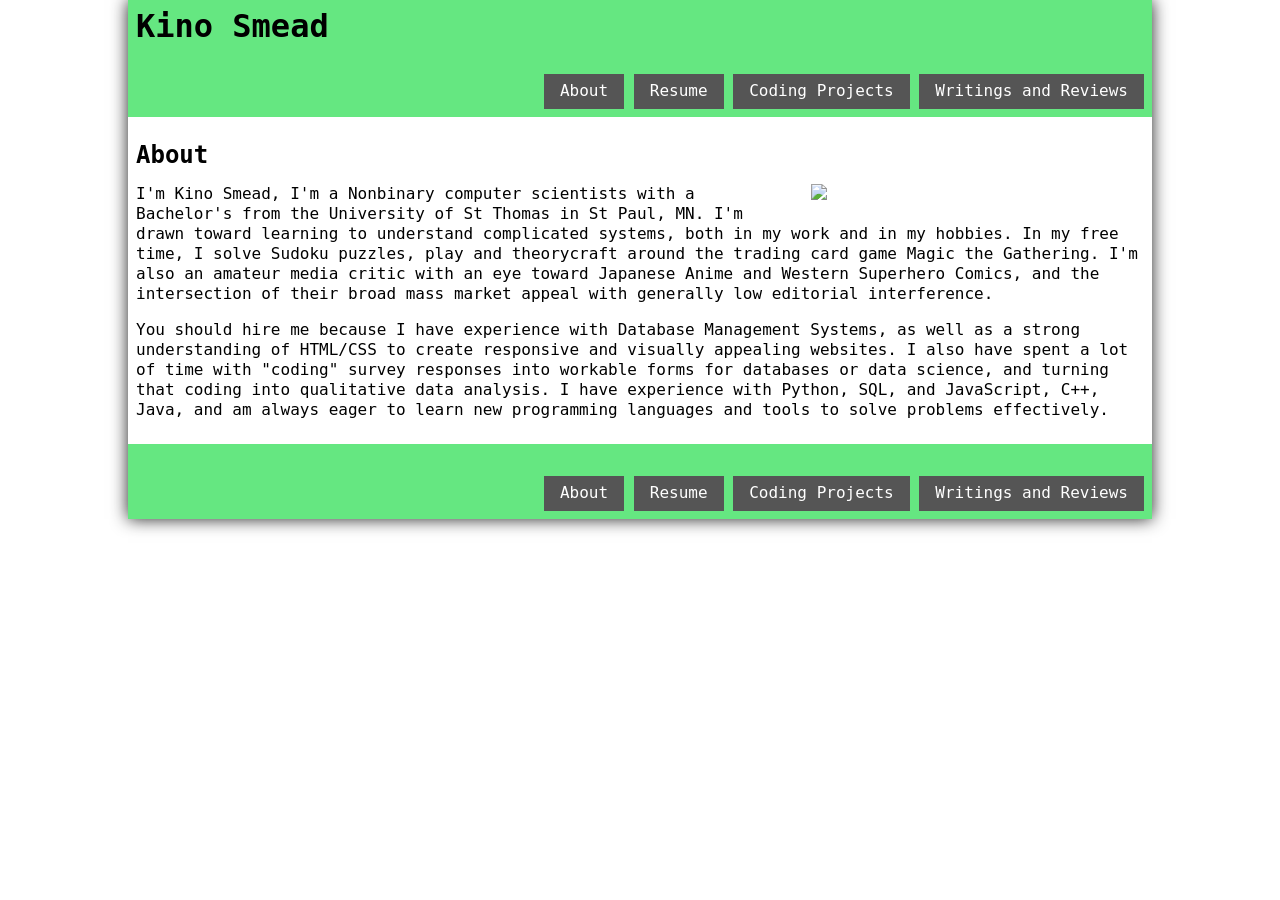
==== index.html @ 969f0c4c "commit" ====
<!DOCTYPE html>
<html>
    <head>
        <title>Kino Smead</title>
        <meta charset="utf-8" />
        <meta name="viewport" content="width=device-width, initial-scale=1.0" />
        <link rel="stylesheet" href="normalize.css" />
        <link rel="stylesheet" href="portfolio.css" />
    </head>
    <body><a name="top"></a>
        <div id="wrapper">
            <div id="header">
                <h1>Kino Smead</h1>
                <ul id="nav">
                    <li><a>About</a></li>
                    <li><a href="education.html">Resume</a></li>
                    <li><a href="projects.html">Coding Projects</a></li>
                    <li><a href="writing.html">Writings and Reviews</a></li>
                    <!-- <li><a href="contact.html">Contact</a></li> -->
                </ul>
            </div>
            <div id="content">
                <h2>About</h2>
                <img src="images/Kino.jpg" class="img_fr" />
                <p>
                    I'm Kino Smead, I'm a Nonbinary computer scientists with a Bachelor's from the University of St Thomas in St Paul, MN. 
                    I'm drawn toward learning to understand complicated systems, both in my work and in my hobbies. 
                    In my free time, I solve Sudoku puzzles, play and theorycraft around the trading card game Magic the Gathering. 
                    I'm also an amateur media critic with an eye toward Japanese Anime and Western Superhero Comics, 
                    and the intersection of their broad mass market appeal with generally low editorial interference.
                </p>
                <p>
                    You should hire me because I have experience with Database Management Systems, as well as a strong understanding
                    of HTML/CSS to create responsive and visually appealing websites. I also have spent a lot of time with 
                    "coding" survey responses into workable forms for databases or data science, and turning that coding 
                    into qualitative data analysis. I have experience with Python, SQL, and JavaScript, C++, Java, and am 
                    always eager to learn new programming languages and tools to solve problems effectively.
                </p>
            </div>
            <div id="footer">
                <p></p>
                <ul id="nav">
                    <li><a>About</a></li>
                    <li><a href="education.html">Resume</a></li>
                    <li><a href="projects.html">Coding Projects</a></li>
                    <li><a href="writing.html">Writings and Reviews</a></li>
                    <!-- <li><a href="contact.html">Contact</a></li> -->
                </ul>
            </div>
        </div>
    </body>
</html>
---- portfolio.css ----
@import url('https://fonts.googleapis.com/css2?family=Handjet:wght@100..900&family=Reddit+Mono:wght@200..900&family=Ubuntu+Sans+Mono:ital,wght@0,400..700;1,400..700&display=swap');
/* Font Reddit Mono */

body {
    font-family:'Reddit', monospace;
    font-weight: 100;
}
#wrapper {
    width: 80%;
    margin: 0 auto;
    box-shadow: #222 0 0 1em;
}
/* .img_fr, .img_fl {
    width: 33%;
    padding: 0 0 1em 1em;
} */
.img_fr{
    float: right;
    padding: 0 0 1em 1em;
    width: 33%;
}
.img_fl {float: left;
    padding: 0 1em 1em 0em;
    width: 50%;
}
#header, #footer {
    background-color:rgb(101, 231, 129);
    padding: .5em;
}
#footer {
    text-align: right;
    clear: both;
}
h1 {
    margin-top: 0;
}
h2 {
    font-weight: bold;
    clear: both;
}
h2 a {
    color: #19a036;
    text-decoration:none;
}
h2 a:hover {
    text-decoration: underline;
}
ul {
    margin-bottom: 0;
    padding: 0;
    list-style-type: none;
}
#nav {
    text-align: right;
    padding: 0;
}
#nav li {
    background: #555;
    display: inline;
    list-style-type: none;
}
#nav li a {
    text-decoration: none;
    color:white;
    background: #555;
    padding: 0.5em 1em;
    display: inline-block;
    margin-top: 0.5em;
}
#nav li a:hover, #nav li a.current {
    background-color: #333;
}
#content {
    padding: 0.5em;
    font-weight: 300;
    line-height: 1.25em;
}
.ccol {
    display: flex;
}
.ccol1 {
    order: 0;
    width: 100%;
}
.ccol2 {
    order: 1;
    width: 100%;
}
#p5js {
    padding: 0.5em;
    margin: 0.5em;
}
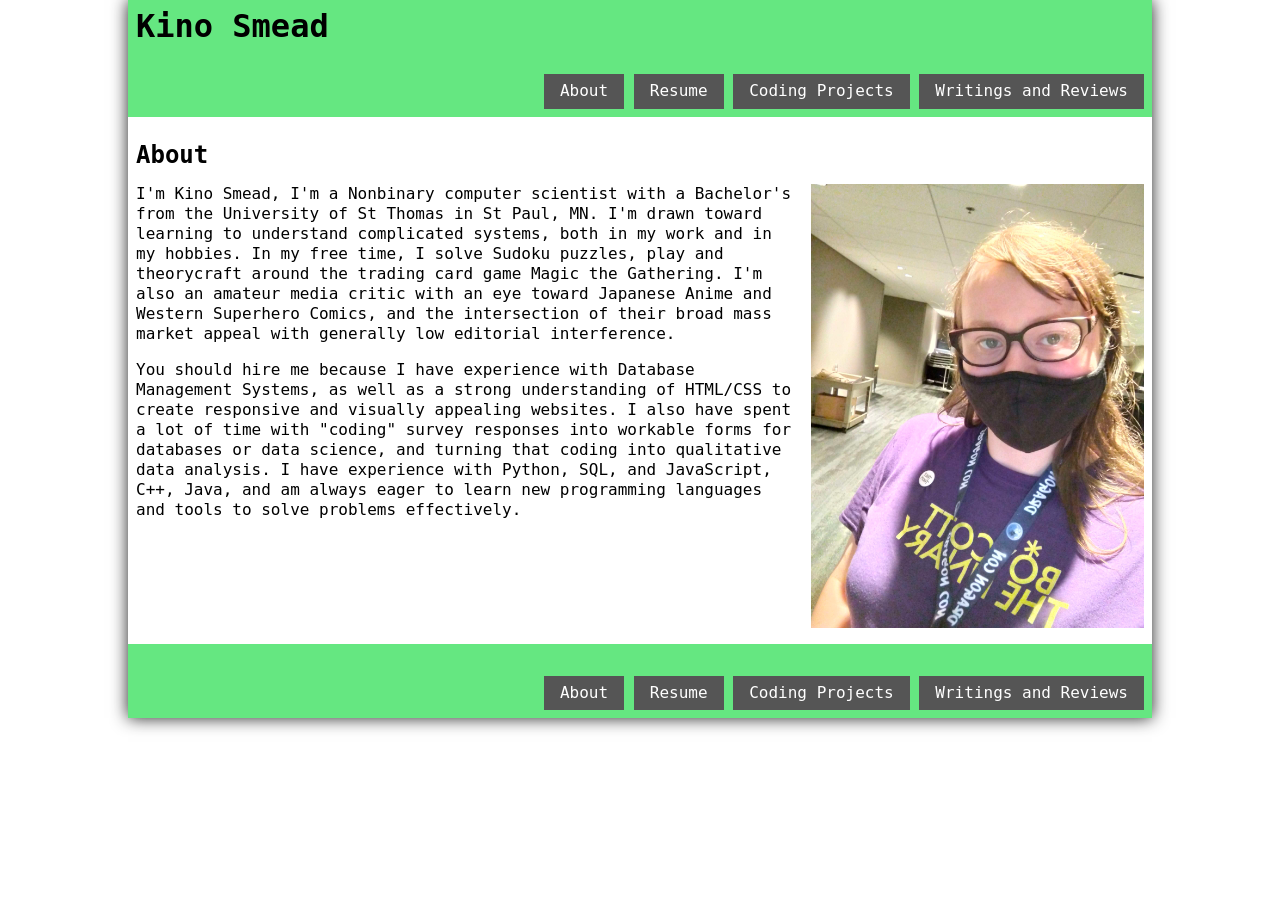
==== commit 99a3f7a9: "Update index.html" ====
--- a/index.html
+++ b/index.html
@@ -23,7 +23,7 @@
                 <h2>About</h2>
                 <img src="images/Kino.jpg" class="img_fr" />
                 <p>
-                    I'm Kino Smead, I'm a Nonbinary computer scientists with a Bachelor's from the University of St Thomas in St Paul, MN. 
+                    I'm Kino Smead, I'm a Nonbinary computer scientist with a Bachelor's from the University of St Thomas in St Paul, MN. 
                     I'm drawn toward learning to understand complicated systems, both in my work and in my hobbies. 
                     In my free time, I solve Sudoku puzzles, play and theorycraft around the trading card game Magic the Gathering. 
                     I'm also an amateur media critic with an eye toward Japanese Anime and Western Superhero Comics, 
@@ -49,4 +49,4 @@
             </div>
         </div>
     </body>
-</html>+</html>
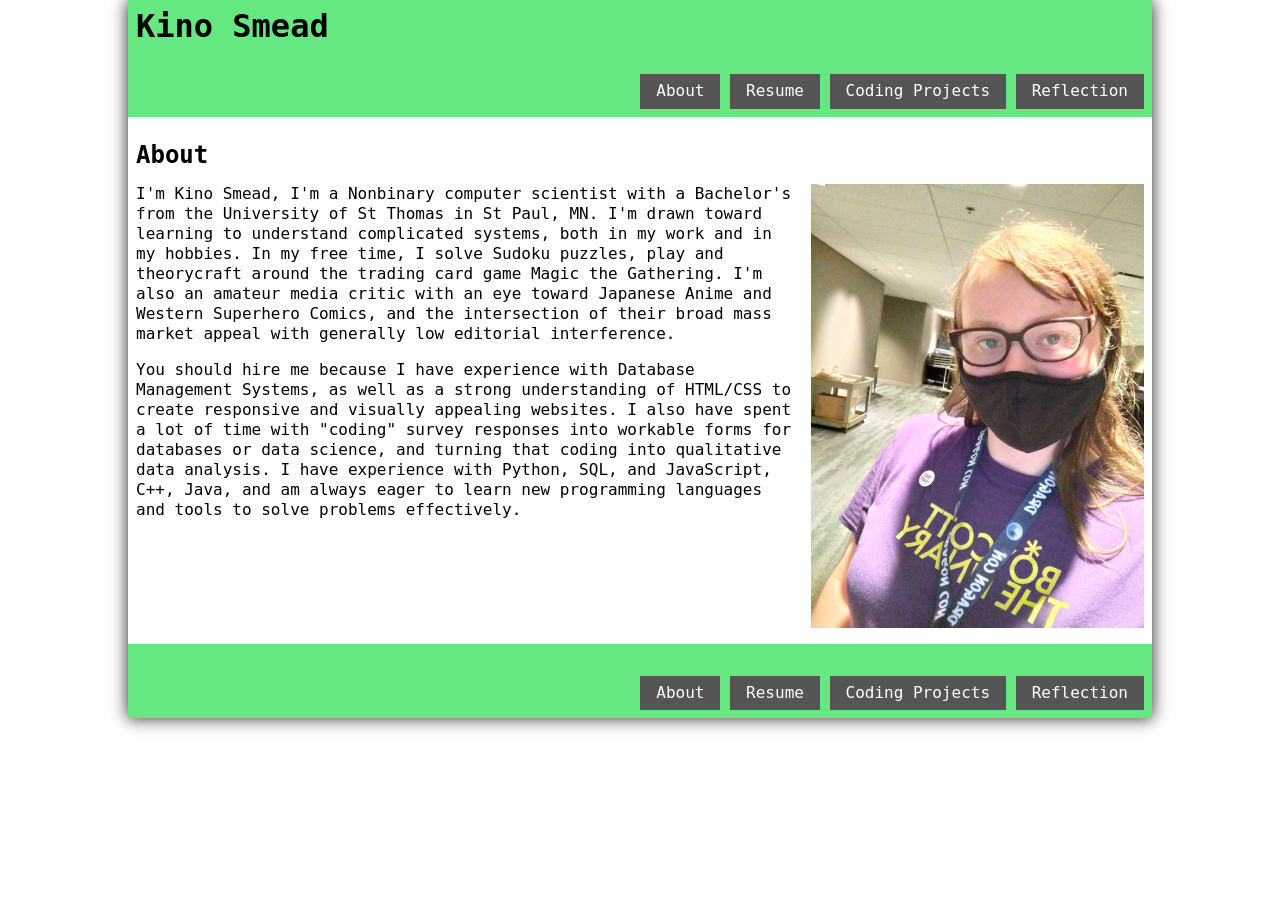
==== commit 3a4401e2: "typo fix" ====
--- a/index.html
+++ b/index.html
@@ -15,7 +15,7 @@
                     <li><a>About</a></li>
                     <li><a href="education.html">Resume</a></li>
                     <li><a href="projects.html">Coding Projects</a></li>
-                    <li><a href="writing.html">Writings and Reviews</a></li>
+                    <li><a href="writing.html">Reflection</a></li>
                     <!-- <li><a href="contact.html">Contact</a></li> -->
                 </ul>
             </div>
@@ -43,7 +43,7 @@
                     <li><a>About</a></li>
                     <li><a href="education.html">Resume</a></li>
                     <li><a href="projects.html">Coding Projects</a></li>
-                    <li><a href="writing.html">Writings and Reviews</a></li>
+                    <li><a href="writing.html">Reflection</a></li>
                     <!-- <li><a href="contact.html">Contact</a></li> -->
                 </ul>
             </div>
